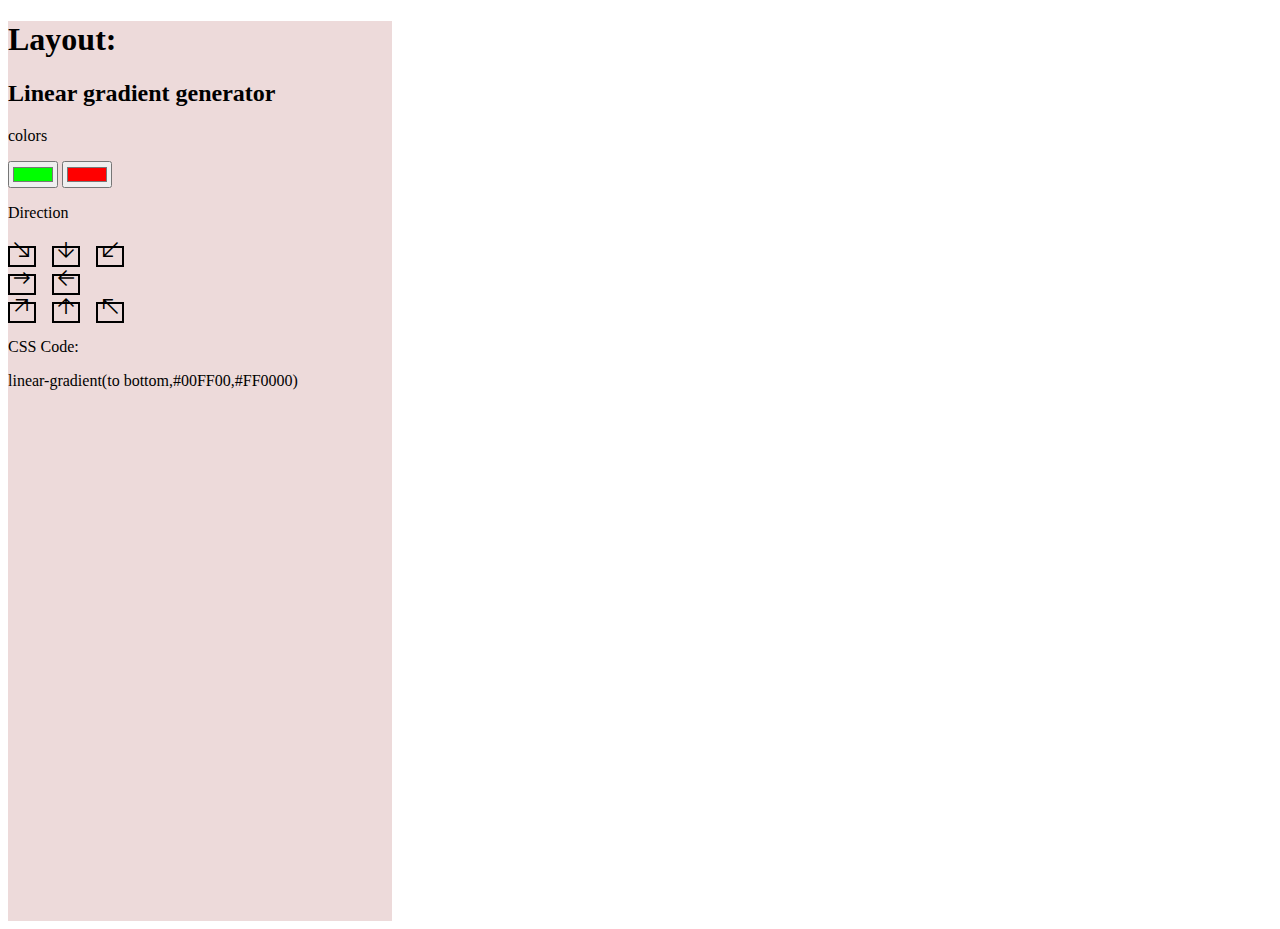
==== bg_generator/index.html @ 79aa1f34 "br generator update" ====
<!DOCTYPE html>
<html lang="en">
<head>
    <meta charset="UTF-8">
    <meta http-equiv="X-UA-Compatible" content="IE=edge">
    <meta name="viewport" content="width=device-width, initial-scale=1.0">
    <link rel="stylesheet" href="https://fonts.googleapis.com/css2?family=Material+Symbols+Outlined:opsz,wght,FILL,GRAD@20..48,100..700,0..1,-50..200" />
    <link rel="stylesheet" href="style.css">
    <title>BG Generator</title>
</head>
<body id ="gradient">
    <div class ="container">
    
        <h1>Layout:</h1>
        <h2> Linear gradient generator</h2>
        <div>
            <p>colors</p>
            
            <input id="color1" type="color" value="#00FF00" />
       
            <input id="color2" type="color" value="#FF0000" />
        </div>
      
        <div>
            <p>Direction</p>
            <span>
            <label class ="conatiner" for="arrow1"><span class ="material-symbols-outlined">south_east</span></label>
            <input 
            id="arrow1" 
            name="arrow" 
            type="radio"
            value="south_east"  
            onclick="generate()" 
            checked>
        </span>
            <label class ="conatiner" for="arrow2"><span class ="material-symbols-outlined">arrow_downward</span></label>
            <input id="arrow2" name="arrow" type="radio" value="arrow_downward" onclick="generate()">
        
            <label class ="conatiner" for="arrow3"><span class ="material-symbols-outlined">south_west</span></label>
            <input id="arrow3" name="arrow" type="radio" 
        onclick="generate()">
        </div>
        <div>
            <label class ="conatiner" for="arrow4"><span class ="material-symbols-outlined">arrow_right_alt</span></label>
            <input id="arrow4" name="arrow" type="radio"  onclick="generate()">
        
            <label class ="conatiner" for="arrow5"><span class ="material-symbols-outlined">arrow_back</span></label>
            <input id="arrow5" name="arrow" type="radio"  onclick="generate()" >
        </div>
        <div>
            <label class ="conatiner" for="arrow6"><span class ="material-symbols-outlined">arrow_outward</span></label>
            <input id="arrow6" name="arrow" type="radio"  onclick="generate()">
        
       
            <label class ="conatiner" for="arrow7"><span class ="material-symbols-outlined">arrow_upward</span></label>
            <input id="arrow7" name="arrow" type="radio" onclick="generate()">
        
        
            <label class ="conatiner" for="arrow8"><span class ="material-symbols-outlined">north_west</span></label>
            <input id="arrow8" name="arrow" type="radio" onclick="generate()">
        </div>

        <p>CSS Code:</p>
        <p id="gradient1">linear-gradient(to bottom,#00FF00,#FF0000)</p>
    
    </div>
    
    <script src="script.js"></script>
</body>
</html>
---- bg_generator/style.css ----
input[type = "radio"]{
    -webkit-appearance: none;
}
label{
    height: 200px;
    width: 300px;
    border: 2px solid black;
}
span{
    
}

body {
    text-align: left;
    background: linear-gradient(to bottom,#00ff00,#ff0000);
    background: no-repeat;
   
    }

    .container{
        border:none;
        background: rgb(237, 218, 218); 
        height:100vh;
        width: 30vw;
    }

 .material-symbols-outlined {
    font-variation-settings:
    'FILL' 0,
    'wght' 400,
    'GRAD' 0,
    'opsz' 48
  }
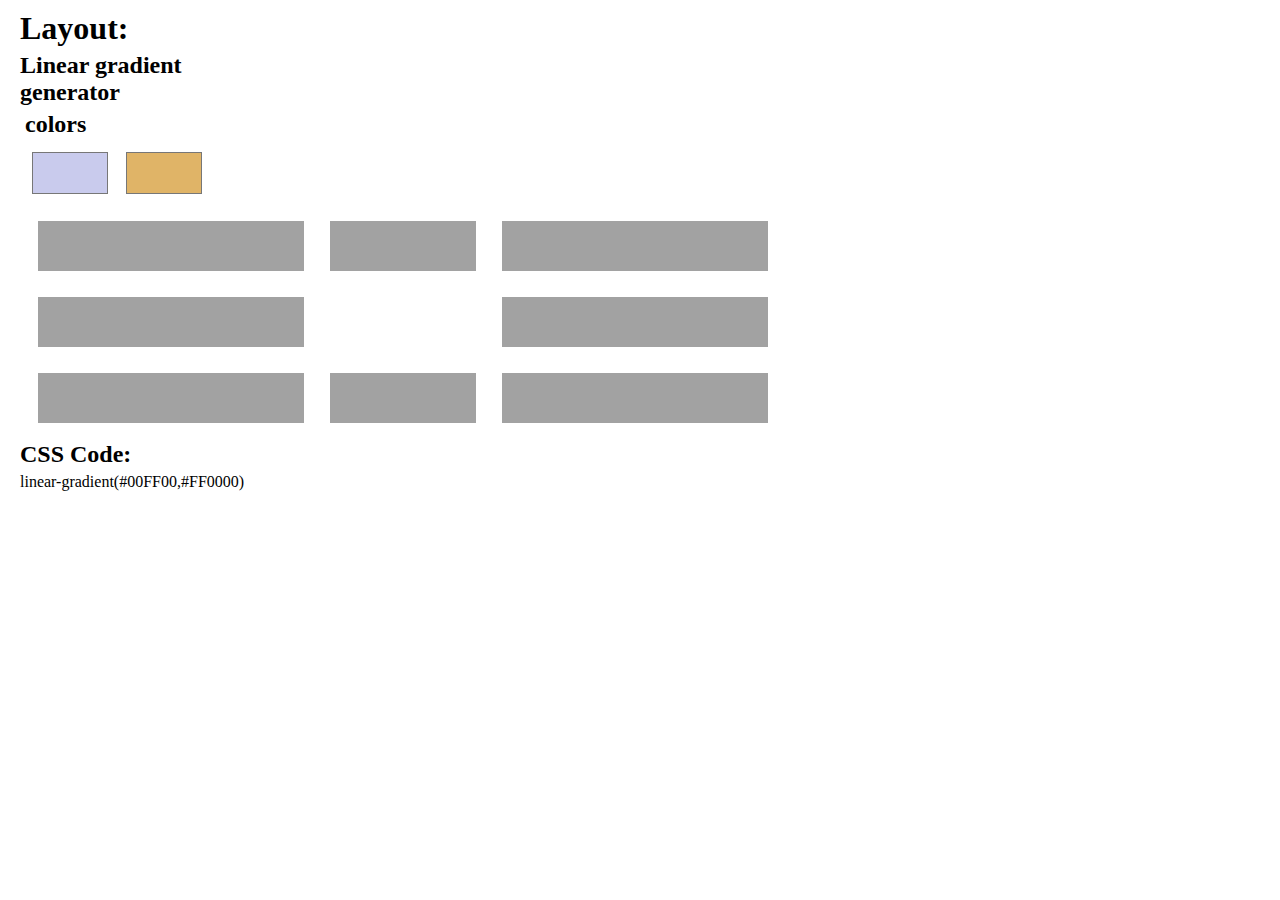
==== commit e626ca90: "update gredient" ====
--- a/bg_generator/index.html
+++ b/bg_generator/index.html
@@ -4,67 +4,65 @@
     <meta charset="UTF-8">
     <meta http-equiv="X-UA-Compatible" content="IE=edge">
     <meta name="viewport" content="width=device-width, initial-scale=1.0">
-    <link rel="stylesheet" href="https://fonts.googleapis.com/css2?family=Material+Symbols+Outlined:opsz,wght,FILL,GRAD@20..48,100..700,0..1,-50..200" />
+    <link
+    href="https://fonts.googleapis.com/icon?family=Material+Icons"
+    rel="stylesheet"
+  />
     <link rel="stylesheet" href="style.css">
     <title>BG Generator</title>
 </head>
-<body id ="gradient">
+<body>
     <div class ="container">
-    
+        
         <h1>Layout:</h1>
         <h2> Linear gradient generator</h2>
-        <div>
-            <p>colors</p>
-            
-            <input id="color1" type="color" value="#00FF00" />
-       
-            <input id="color2" type="color" value="#FF0000" />
+        <form id="gradient">
+        
+            <h2>colors</h2>
+        <div class="colors">
+            <input class="color1" type="color" name="color1" value="#c9cbed" />
+       <input class="color2" type="color" name="color2" value="#e0b467" />
         </div>
-      
-        <div>
-            <p>Direction</p>
-            <span>
-            <label class ="conatiner" for="arrow1"><span class ="material-symbols-outlined">south_east</span></label>
-            <input 
-            id="arrow1" 
-            name="arrow" 
-            type="radio"
-            value="south_east"  
-            onclick="generate()" 
-            checked>
-        </span>
-            <label class ="conatiner" for="arrow2"><span class ="material-symbols-outlined">arrow_downward</span></label>
-            <input id="arrow2" name="arrow" type="radio" value="arrow_downward" onclick="generate()">
+        <div class="directions">
+        <div class="direction">
+            <input type="radio" name="direction" value="to_bottom_right" checked/>
+            <label for="to_bottom_right" ><span class="material-icons">south_east</span></label>
+        </div>
+        <div class="direction">
+            <input type="radio" name="direction" value="to_bottom"/>
+            <label for="to_right" ><span class="material-icons">south</span></label>
+        </div>
+        <div class="direction">
+            <input type="radio" name="direction" value="to_bottom_left"/>
+            <label for="to_bottom_left" ><span class="material-icons">south_west</span></label>
+        </div>
+        <div class="direction">
+            <input type="radio" name="direction" value="to_right"/>
+            <label for="to_right" ><span class="material-icons">east</span></label>
+        </div>
+        <div></div>
+        <div class="direction">
+            <input type="radio" name="direction" value="to_left"/>
+            <label for="to_left" ><span class="material-icons">west</span></label>
+        </div>
+        <div class="direction">
+            <input type="radio" name="direction" value="to_top_right"/>
+            <label for="to_top_right" ><span class="material-icons">north_east</span></label>
+        </div>
+        <div class="direction">
+            <input type="radio" name="direction" value="to_top"/>
+            <label for="to_top" ><span class="material-icons">north</span></label>
+        </div>
+        <div class="direction">
+            <input type="radio" name="direction" value="to_top_left"/>
+            <label for="to_top_left" ><span class="material-icons">north_west</span></label>
+        </div>
         
-            <label class ="conatiner" for="arrow3"><span class ="material-symbols-outlined">south_west</span></label>
-            <input id="arrow3" name="arrow" type="radio" 
-        onclick="generate()">
         </div>
-        <div>
-            <label class ="conatiner" for="arrow4"><span class ="material-symbols-outlined">arrow_right_alt</span></label>
-            <input id="arrow4" name="arrow" type="radio"  onclick="generate()">
-        
-            <label class ="conatiner" for="arrow5"><span class ="material-symbols-outlined">arrow_back</span></label>
-            <input id="arrow5" name="arrow" type="radio"  onclick="generate()" >
-        </div>
-        <div>
-            <label class ="conatiner" for="arrow6"><span class ="material-symbols-outlined">arrow_outward</span></label>
-            <input id="arrow6" name="arrow" type="radio"  onclick="generate()">
-        
-       
-            <label class ="conatiner" for="arrow7"><span class ="material-symbols-outlined">arrow_upward</span></label>
-            <input id="arrow7" name="arrow" type="radio" onclick="generate()">
-        
-        
-            <label class ="conatiner" for="arrow8"><span class ="material-symbols-outlined">north_west</span></label>
-            <input id="arrow8" name="arrow" type="radio" onclick="generate()">
-        </div>
-
-        <p>CSS Code:</p>
-        <p id="gradient1">linear-gradient(to bottom,#00FF00,#FF0000)</p>
     
-    </div>
-    
-    <script src="script.js"></script>
+</form>
+        <h2>CSS Code:</h2>
+        <p>linear-gradient(#00FF00,#FF0000)</p>
+<script src="script.js"></script>
 </body>
 </html>--- a/bg_generator/style.css
+++ b/bg_generator/style.css
@@ -1,35 +1,49 @@
-input[type = "radio"]{
-    -webkit-appearance: none;
+*{
+    margin:5px;
+    padding: 0px;
+    box-sizing:border-box;
+}
+
+body{
+    
+    height:100%;
+    background-repeat: no repeat;
+}
+.container{
+background-color: white;
+max-width:250px;
+min-width:200px;
+
+}
+input[type="color"]{
+    background-color: transparent;
+    border: none;
+   width: 80px;
+    height: 50px;
+}
+
+input[type='radio'], label{
+    display:none;
+    background-color: rgb(162, 162, 162);
+    color:#333;
+   
+
 }
 label{
-    height: 200px;
-    width: 300px;
-    border: 2px solid black;
+    margin:0.5rem;
+    display:block;
+    padding: 0.5rem;
+
 }
-span{
+input[type="radio"]:checked + label {
+    background-color: rgb(162, 162, 162);
+    color:#333;
+}
+.directions{
+    display: grid;
+    grid-template-columns: repeat(3, 1fr);
+}
+.direction{
+    display: inline-block;
     
-}
-
-body {
-    text-align: left;
-    background: linear-gradient(to bottom,#00ff00,#ff0000);
-    background: no-repeat;
-   
-    }
-
-    .container{
-        border:none;
-        background: rgb(237, 218, 218); 
-        height:100vh;
-        width: 30vw;
-    }
-
- .material-symbols-outlined {
-    font-variation-settings:
-    'FILL' 0,
-    'wght' 400,
-    'GRAD' 0,
-    'opsz' 48
-  }
-
- 
+}